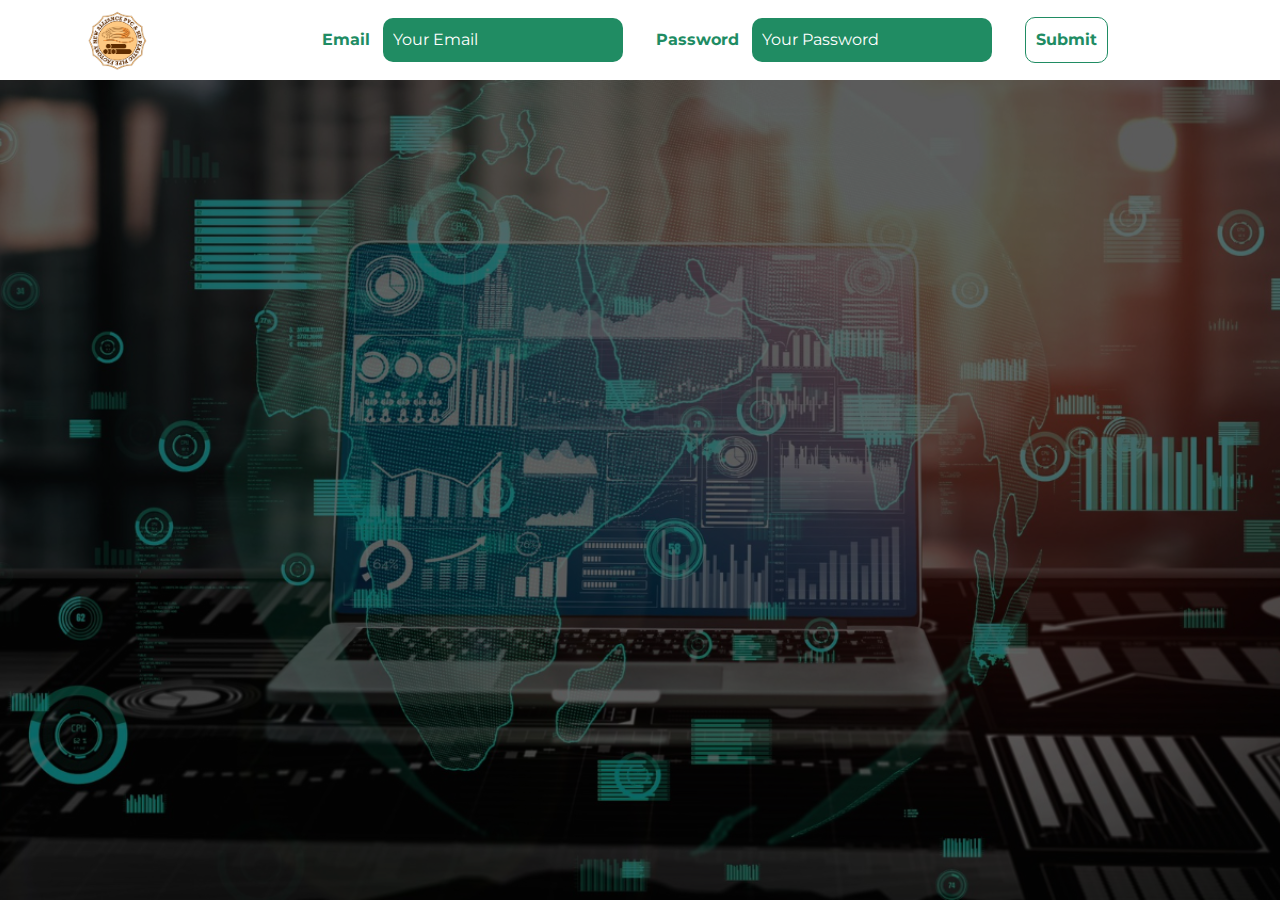
==== index.html @ f6b8921c "I printed all the forms according to every button through JavaScript." ====
<!DOCTYPE html>
<html lang="en">
  <head>
    <meta charset="UTF-8" />
    <meta name="viewport" content="width=device-width, initial-scale=1.0" />

    <link rel="stylesheet" href="style.css" />

    <link
      href="https://cdn.jsdelivr.net/npm/bootstrap@5.3.3/dist/css/bootstrap.min.css"
      rel="stylesheet"
      integrity="sha384-QWTKZyjpPEjISv5WaRU9OFeRpok6YctnYmDr5pNlyT2bRjXh0JMhjY6hW+ALEwIH"
      crossorigin="anonymous"
    />

    <script
      src="https://cdn.jsdelivr.net/npm/bootstrap@5.3.3/dist/js/bootstrap.bundle.min.js"
      integrity="sha384-YvpcrYf0tY3lHB60NNkmXc5s9fDVZLESaAA55NDzOxhy9GkcIdslK1eN7N6jIeHz"
      crossorigin="anonymous"
    ></script>

    <link rel="preconnect" href="https://fonts.googleapis.com" />
    <link rel="preconnect" href="https://fonts.gstatic.com" crossorigin />
    <link
      href="https://fonts.googleapis.com/css2?family=Montserrat:ital,wght@0,100..900;1,100..900&display=swap"
      rel="stylesheet"
    />

    <link
      rel="stylesheet"
      href="https://cdnjs.cloudflare.com/ajax/libs/font-awesome/6.6.0/css/all.min.css"
      integrity="sha512-Kc323vGBEqzTmouAECnVceyQqyqdsSiqLQISBL29aUW4U/M7pSPA/gEUZQqv1cwx4OnYxTxve5UMg5GT6L4JJg=="
      crossorigin="anonymous"
      referrerpolicy="no-referrer"
    />

    <title>Pipe Portal</title>
  </head>
  <body class="h-body">

<!-- home page or login page -->

    <div class="container-fluid topbar">
      <div class="container">
        <div class="row">
          <div class="col-xxl-1 col-xl-1 col-lg-2 col-md-2 col-sm-2 logo">
            <img src="img/final logo pvc pipe factory.png" class="w-100" alt="brand logo">
          </div>

          <div class="col-xxl-11 col-xl-10 col-lg-10 col-md-10 col-sm-10 tb-form">
            <form class="home-f">
              <label class="inp-lbl">Email</label>
              <input type="email" class="login-inps" placeholder="your email" id="email-inp">

              <label class="inp-lbl">Password</label>
              <input type="password" class="login-inps" placeholder="your password" id="pswd-inp">

              <button class="sub-btn" id="submit-btn">Submit</button>
            </form>
          </div>
        </div>
      </div>
    </div>

    

    <script type="module" src="app.js"></script>
  </body>
</html>
---- style.css ----
/* variables for whole web */
:root {
  --my-font: "Montserrat", sans-serif;
  --web-color-l-gray: #efefef;
  --web-color-green: #208c63;
  --web-color--dark-green: #1a6549;
  --web-color-white: #ffffff;

  --web-fS-lg: 4rem;
  --web-fS-md: 1.6rem;
}




.h-body {
  background-image: url(img/23887.jpg);
  background-position: center;
  background-repeat: no-repeat;
  background-size: cover;
  background-color: rgba(0, 0, 0, 0.59);
  background-blend-mode: overlay;
  height: 100vh;
}








/* whole body's font family */
* {
  font-family: var(--my-font);
}

*::selection {
  background-color: var(--web-color-green);
  color: white;
}

input,
textarea {
  outline: none;
}






/* font size responsiveness for all devices */
html {
  font-size: 62.5%;
}

@media (min-width: 1200px) {
  html {
    font-size: 62.5%;
  }
}

@media (max-width: 1199px) {
  html {
    font-size: 62.5%;
  }
}

@media (max-width: 992px) {
  html {
    font-size: 56.25%;
  }

  .login-inps{
    margin-right: 1rem !important;
    width: 29%;
  }

  .d-data-ctnr{
    margin-top: 1.5rem;
  }

  /* .graph-ctnr-2 div{
    height: 35rem;
  } */
}

@media (max-width: 768px) {
  html {
    font-size: 50%;
  }

  .login-inps{
    margin-right: .5rem !important;
    width: 34%;
  }

  .sub-btn{
    margin-top: 1rem;
    width: 20%;
    transform: translateX(200%);
  }
}

@media (max-width: 576px) {
  html {
    font-size: 43.75%;
  }

  .tb-form{
    position: relative;
    display: flex;
    justify-content: center !important;
    align-items: center;
  }
}

@media (max-width: 400px) {
  .login-inps{
    width: 30%;
  }

  .d-data-ctnr-prnt{
    width: 100% !important;
  }
}


/* font size responsiveness for all devices end*/

/* topbar */
.logo h1 {
  color: var(--web-color-green);
  font-weight: bold;
}

.topbar {
  /* box-shadow: 0.2rem 0.4rem 1rem rgb(194, 194, 194); */
  position: fixed;
  top: 0;
  z-index: 999;
  background-color: white;
}

.inp-lbl {
  color: var(--web-color-green);
  font-size: var(--web-fS-md);
  font-weight: bold;
  margin-right: 1rem;
}

.login-inps {
  background-color: var(--web-color-green);
  border-radius: 1rem;
  padding: 1rem;
  border: none;
  font-size: var(--web-fS-md);
  color: rgb(255, 255, 255);
  margin-right: 3rem;
}

.login-inps::placeholder {
  color: white;
  text-transform: capitalize;
}

.sub-btn {
  background-color: transparent;
  color: var(--web-color-green);
  font-size: var(--web-fS-md);
  font-weight: bold;
  border: 0.1rem solid var(--web-color-green);
  border-radius: 1rem;
  padding: 1rem;
  transition: 0.5s;
}

.tb-form{
  position: relative;
  display: flex;
  justify-content: end;
  align-items: center;
}

.sub-btn:hover {
  background-color: var(--web-color-green);
  color: white;
  border: 0.1rem solid transparent;
}

/* topbar end */

/* dashbord */
.d-body {
  background-color: var(--web-color-l-gray);
}

.dash-col {
  height: 17rem;
  display: flex;
  justify-content: center;
  align-items: center;
  color: white;
  text-transform: capitalize;
  border-radius: 100%;
  background-color: var(--web-color-green);
}

.dshbd-icon {
  margin-right: 1rem;
  font-size: 2.5rem;
}

.opts,
.sub-opts {
  background-color: transparent;
  font-size: var(--web-fS-md);
  padding: 1.5rem;
  text-align: left;
  border: none;
  color: white;
  text-transform: capitalize;
  font-weight: bold;
  transition: 0.5s;
  position: relative;
}

.opts:hover,
.sub-opts:hover {
  background-color: white;
  color: var(--web-color-green);
}

.opt-ctnr {
  background-color: var(--web-color-green);
  padding: 2rem;
}

.sub-opt-ctnr {
  display: flex;
  justify-content: start;
  align-items: start;
  flex-direction: column;
  padding: 0;
  height: 0rem;
  opacity: 0;
  transition: all .5s ease;
}

.form-inps {
  background-color: var(--web-color-green);
  border-radius: 1rem;
  padding: 1rem;
  border: none;
  font-size: var(--web-fS-md);
  color: var(--web-color-white);
  font-weight: 500;
}

.form-inps:focus {
  background-color: var(--web-color--dark-green);
  box-shadow: 2px 0 10px var(--web-color-green);
}

.form-inps::placeholder {
  color: var(--web-color-white);
  font-weight: 500;
  text-transform: capitalize;
}

.head-ctnr {
  height: 100vh;
}

.graph-ctnr-2 div , .graph-ctnr div {
  background-color: white;
  border-radius: 1rem;
  padding: 3rem;
  min-height: 40vh;
  display: flex;
  justify-content: center;
  align-items: center;
}

#barchart , #doughnut{
  height: 40vh !important;
}

.d-data-ctnr {
  background-color: white;
  border-radius: 1rem;
  padding: 2rem;
  transition: 0.5s;
}

.d-num-data :nth-child(1) {
  color: var(--web-color-green);
  font-size: var(--web-fS-lg);
  font-weight: 500;
  transition: 0.5s;
}

.d-num-data :nth-child(2) {
  color: black;
  font-size: var(--web-fS-md);
  text-transform: capitalize;
  font-weight: 500;
  transition: 0.5s;
}

.d-data-icon i {
  color: var(--web-color-green);
  font-size: var(--web-fS-lg);
  text-align: right;
  transition: 0.5s;
}

.d-data-ctnr:hover {
  background-color: var(--web-color-green);
}

.d-data-ctnr:hover .d-num-data :nth-child(1),
.d-data-ctnr:hover .d-num-data :nth-child(2),
.d-data-ctnr:hover i {
  color: white;
}

.d-form{
  display: grid;
  grid-template-columns: repeat(3 , 1fr);
  column-gap: 1.5rem;
  row-gap: 1.5rem;
}

.d-form-head{
  text-transform: capitalize;
  color: var(--web-color-green);
  font-weight: bold;
}
/* dashbord end */









.rough {
  border: 0.1rem solid rgb(0, 0, 0);
}

.ctnr-pad {
  padding: 7rem 0;
}

.hide {
  display: none;
}
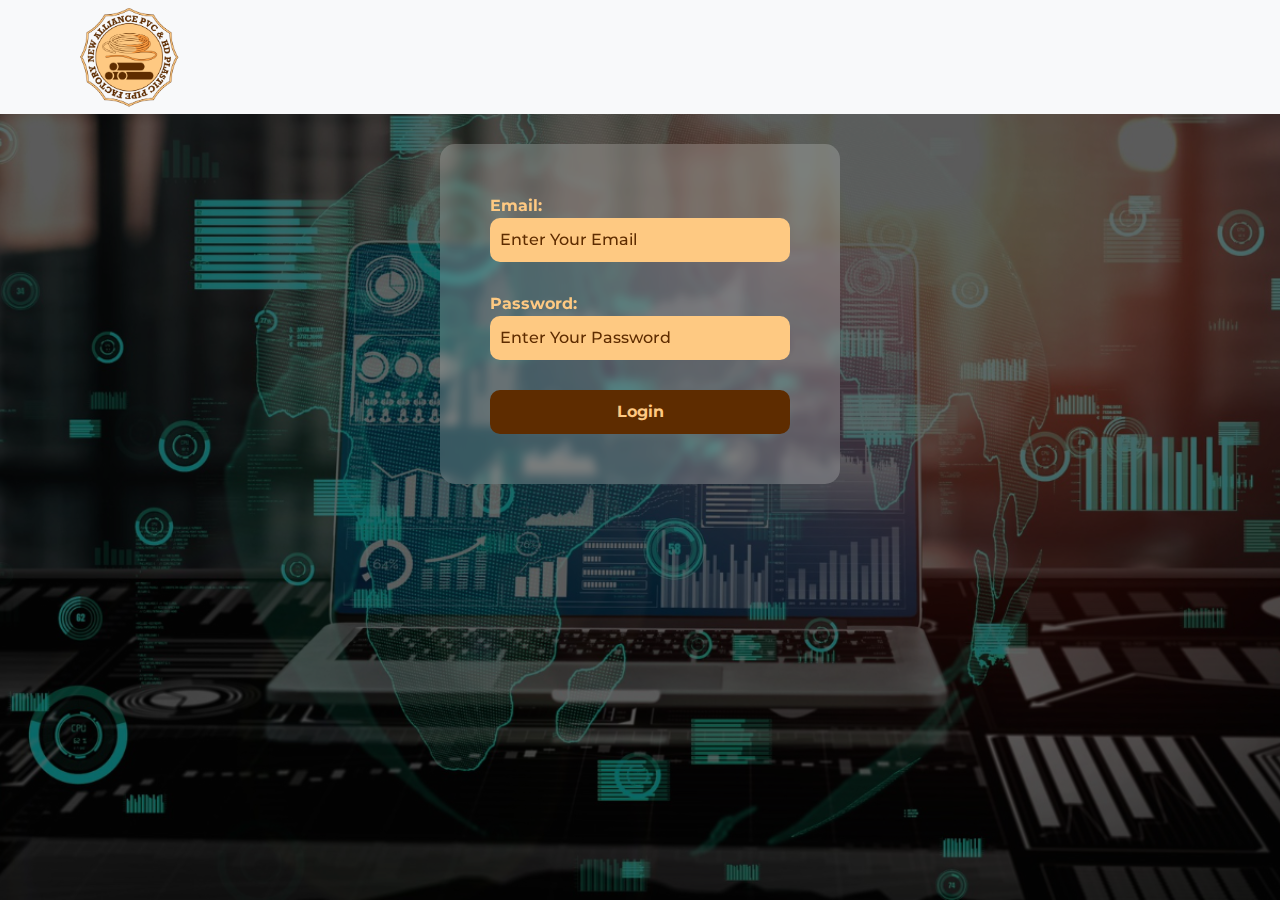
==== commit d04e7340: "I implemented some code." ====
--- a/index.html
+++ b/index.html
@@ -37,32 +37,43 @@
     <title>Pipe Portal</title>
   </head>
   <body class="h-body">
+    <!-- home page or login page -->
 
-<!-- home page or login page -->
-
-    <div class="container-fluid topbar">
+    <div class="container-fluid topbar bg-light">
       <div class="container">
         <div class="row">
-          <div class="col-xxl-1 col-xl-1 col-lg-2 col-md-2 col-sm-2 logo">
-            <img src="img/final logo pvc pipe factory.png" class="w-100" alt="brand logo">
-          </div>
-
-          <div class="col-xxl-11 col-xl-10 col-lg-10 col-md-10 col-sm-10 tb-form">
-            <form class="home-f">
-              <label class="inp-lbl">Email</label>
-              <input type="email" class="login-inps" placeholder="your email" id="email-inp">
-
-              <label class="inp-lbl">Password</label>
-              <input type="password" class="login-inps" placeholder="your password" id="pswd-inp">
-
-              <button class="sub-btn" id="submit-btn">Submit</button>
-            </form>
+          <div
+            class="col-xxl-2 col-xl-1 col-lg-2 col-md-2 col-sm-2 col-2 logo py-2"
+          >
+            <img src="img/logo 2.png" class="w-100" alt="brand logo" />
           </div>
         </div>
       </div>
     </div>
 
-    
+    <div class="form-container mx-auto my-5">
+      <form id="loginForm" class="d-flex justify-content-center align-items-center flex-column">
+        <div class="form-group mb-5">
+          <label class="inp-lbl" for="email">Email:</label>
+          <input
+            type="email"
+            id="email-inp"
+            class="login-inps w-100"
+            placeholder="Enter your email"
+          />
+        </div>
+        <div class="form-group mb-5">
+          <label class="inp-lbl" for="password">Password:</label>
+          <input
+            type="password"
+            id="pswd-inp"
+            class="login-inps w-100"
+            placeholder="Enter your password"
+          />
+        </div>
+        <button class="sub-btn w-100" id="submit-btn">Login</button>
+      </form>
+    </div>
 
     <script type="module" src="app.js"></script>
   </body>
--- a/style.css
+++ b/style.css
@@ -2,16 +2,32 @@
 :root {
   --my-font: "Montserrat", sans-serif;
   --web-color-l-gray: #efefef;
-  --web-color-green: #208c63;
-  --web-color--dark-green: #1a6549;
-  --web-color-white: #ffffff;
+  --web-main-color-light: #fec982;
+  --web-main-color-dark: #5E2C00;
 
   --web-fS-lg: 4rem;
   --web-fS-md: 1.6rem;
 }
 
-
-
+/* login page's form's div's animation */
+@keyframes shadowAnimation {
+  0% {
+    box-shadow: inset -0.5rem 0 1.5rem rgba(255, 255, 255, 0.5);
+  }
+
+  25% {
+    box-shadow: inset 0 -0.5rem 1.5rem rgba(255, 255, 255, 0.5);
+  }
+  50% {
+    box-shadow: inset 0.5rem 0 1.5rem rgba(255, 255, 255, 0.5);
+  }
+  75% {
+    box-shadow: inset 0 0.5rem 1.5rem rgba(255, 255, 255, 0.5);
+  }
+  100% {
+    box-shadow: inset -0.5rem 0 1.5rem rgba(255, 255, 255, 0.5);
+  }
+}
 
 .h-body {
   background-image: url(img/23887.jpg);
@@ -23,21 +39,14 @@
   height: 100vh;
 }
 
-
-
-
-
-
-
-
 /* whole body's font family */
 * {
   font-family: var(--my-font);
 }
 
 *::selection {
-  background-color: var(--web-color-green);
-  color: white;
+  background-color: var(--web-main-color-light);
+  color: var(--web-main-color-dark);
 }
 
 input,
@@ -45,10 +54,9 @@
   outline: none;
 }
 
-
-
-
-
+html button{
+  text-transform: capitalize;
+}
 
 /* font size responsiveness for all devices */
 html {
@@ -72,18 +80,14 @@
     font-size: 56.25%;
   }
 
-  .login-inps{
+  .login-inps {
     margin-right: 1rem !important;
     width: 29%;
   }
 
-  .d-data-ctnr{
+  .d-data-ctnr {
     margin-top: 1.5rem;
   }
-
-  /* .graph-ctnr-2 div{
-    height: 35rem;
-  } */
 }
 
 @media (max-width: 768px) {
@@ -91,12 +95,12 @@
     font-size: 50%;
   }
 
-  .login-inps{
-    margin-right: .5rem !important;
+  .login-inps {
+    margin-right: 0.5rem !important;
     width: 34%;
   }
 
-  .sub-btn{
+  .sub-btn {
     margin-top: 1rem;
     width: 20%;
     transform: translateX(200%);
@@ -108,7 +112,7 @@
     font-size: 43.75%;
   }
 
-  .tb-form{
+  .tb-form {
     position: relative;
     display: flex;
     justify-content: center !important;
@@ -117,76 +121,75 @@
 }
 
 @media (max-width: 400px) {
-  .login-inps{
+  .login-inps {
     width: 30%;
   }
 
-  .d-data-ctnr-prnt{
+  .d-data-ctnr-prnt {
     width: 100% !important;
   }
 }
 
-
 /* font size responsiveness for all devices end*/
 
 /* topbar */
-.logo h1 {
-  color: var(--web-color-green);
+.form-container {
+  background: rgba(255, 255, 255, 0.2);
+  backdrop-filter: blur(.5rem);
+  border-radius: 1.5rem;
+  padding: 5rem;
+  max-width: 40rem;
+  width: 100%;
+  animation: shadowAnimation 1.5s infinite linear;
+}
+
+.logo {
+  width: 10.5% !important;
+}
+
+.inp-lbl {
+  color: var(--web-main-color-light);
+  font-size: var(--web-fS-md);
   font-weight: bold;
 }
 
-.topbar {
-  /* box-shadow: 0.2rem 0.4rem 1rem rgb(194, 194, 194); */
-  position: fixed;
-  top: 0;
-  z-index: 999;
-  background-color: white;
-}
-
-.inp-lbl {
-  color: var(--web-color-green);
-  font-size: var(--web-fS-md);
-  font-weight: bold;
-  margin-right: 1rem;
-}
-
 .login-inps {
-  background-color: var(--web-color-green);
+  background-color: var(--web-main-color-light);
   border-radius: 1rem;
   padding: 1rem;
   border: none;
   font-size: var(--web-fS-md);
-  color: rgb(255, 255, 255);
+  color: var(--web-main-color-dark);
   margin-right: 3rem;
+  font-weight: 500;
+}
+
+.login-inps:focus {
+  background-color: var(--web-main-color-dark);
+  color: var(--web-main-color-light);
+  font-weight: 500;
 }
 
 .login-inps::placeholder {
-  color: white;
-  text-transform: capitalize;
+  color: var(--web-main-color-dark);
+  text-transform: capitalize;
+  font-weight: 500;
 }
 
 .sub-btn {
-  background-color: transparent;
-  color: var(--web-color-green);
+  background-color: var(--web-main-color-dark);
+  color: var(--web-main-color-light);
   font-size: var(--web-fS-md);
   font-weight: bold;
-  border: 0.1rem solid var(--web-color-green);
   border-radius: 1rem;
   padding: 1rem;
-  transition: 0.5s;
-}
-
-.tb-form{
-  position: relative;
-  display: flex;
-  justify-content: end;
-  align-items: center;
+  border: none;
+  transition: 0.5s;
 }
 
 .sub-btn:hover {
-  background-color: var(--web-color-green);
-  color: white;
-  border: 0.1rem solid transparent;
+  background-color: var(--web-main-color-light);
+  color: var(--web-main-color-dark);
 }
 
 /* topbar end */
@@ -204,7 +207,7 @@
   color: white;
   text-transform: capitalize;
   border-radius: 100%;
-  background-color: var(--web-color-green);
+  background-color: var(--web-main-color-light);
 }
 
 .dshbd-icon {
@@ -219,7 +222,7 @@
   padding: 1.5rem;
   text-align: left;
   border: none;
-  color: white;
+  color: var(--web-main-color-dark);
   text-transform: capitalize;
   font-weight: bold;
   transition: 0.5s;
@@ -229,11 +232,10 @@
 .opts:hover,
 .sub-opts:hover {
   background-color: white;
-  color: var(--web-color-green);
 }
 
 .opt-ctnr {
-  background-color: var(--web-color-green);
+  background-color: var(--web-main-color-light);
   padding: 2rem;
 }
 
@@ -245,26 +247,26 @@
   padding: 0;
   height: 0rem;
   opacity: 0;
-  transition: all .5s ease;
+  transition: all 0.5s ease;
 }
 
 .form-inps {
-  background-color: var(--web-color-green);
-  border-radius: 1rem;
+  background-color: var(--web-main-color-light);
   padding: 1rem;
   border: none;
   font-size: var(--web-fS-md);
-  color: var(--web-color-white);
-  font-weight: 500;
+  color: var(--web-main-color-dark);
+  font-weight: 500;
+  width: 100%;
 }
 
 .form-inps:focus {
-  background-color: var(--web-color--dark-green);
-  box-shadow: 2px 0 10px var(--web-color-green);
+  background-color: var(--web-main-color-dark);
+  color: var(--web-main-color-light);
 }
 
 .form-inps::placeholder {
-  color: var(--web-color-white);
+  color: var(--web-main-color-dark);
   font-weight: 500;
   text-transform: capitalize;
 }
@@ -273,7 +275,8 @@
   height: 100vh;
 }
 
-.graph-ctnr-2 div , .graph-ctnr div {
+.graph-ctnr-2 div,
+.graph-ctnr div {
   background-color: white;
   border-radius: 1rem;
   padding: 3rem;
@@ -283,26 +286,27 @@
   align-items: center;
 }
 
-#barchart , #doughnut{
+#barchart,
+#doughnut {
   height: 40vh !important;
 }
 
 .d-data-ctnr {
-  background-color: white;
+  background-color: var(--web-main-color-light);
   border-radius: 1rem;
   padding: 2rem;
   transition: 0.5s;
 }
 
 .d-num-data :nth-child(1) {
-  color: var(--web-color-green);
+  color: var(--web-main-color-dark);
   font-size: var(--web-fS-lg);
   font-weight: 500;
   transition: 0.5s;
 }
 
 .d-num-data :nth-child(2) {
-  color: black;
+  color: var(--web-main-color-dark);
   font-size: var(--web-fS-md);
   text-transform: capitalize;
   font-weight: 500;
@@ -310,43 +314,35 @@
 }
 
 .d-data-icon i {
-  color: var(--web-color-green);
+  color: var(--web-main-color-dark);
   font-size: var(--web-fS-lg);
   text-align: right;
   transition: 0.5s;
 }
 
 .d-data-ctnr:hover {
-  background-color: var(--web-color-green);
+  background-color: var(--web-main-color-dark);
 }
 
 .d-data-ctnr:hover .d-num-data :nth-child(1),
 .d-data-ctnr:hover .d-num-data :nth-child(2),
 .d-data-ctnr:hover i {
-  color: white;
-}
-
-.d-form{
+  color: var(--web-main-color-light);
+}
+
+/* .d-form {
   display: grid;
-  grid-template-columns: repeat(3 , 1fr);
+  grid-template-columns: repeat(3, 1fr);
   column-gap: 1.5rem;
   row-gap: 1.5rem;
-}
-
-.d-form-head{
-  text-transform: capitalize;
-  color: var(--web-color-green);
+} */
+
+.d-form-head {
+  text-transform: capitalize;
+  color: var(--web-main-color-dark);
   font-weight: bold;
 }
 /* dashbord end */
-
-
-
-
-
-
-
-
 
 .rough {
   border: 0.1rem solid rgb(0, 0, 0);
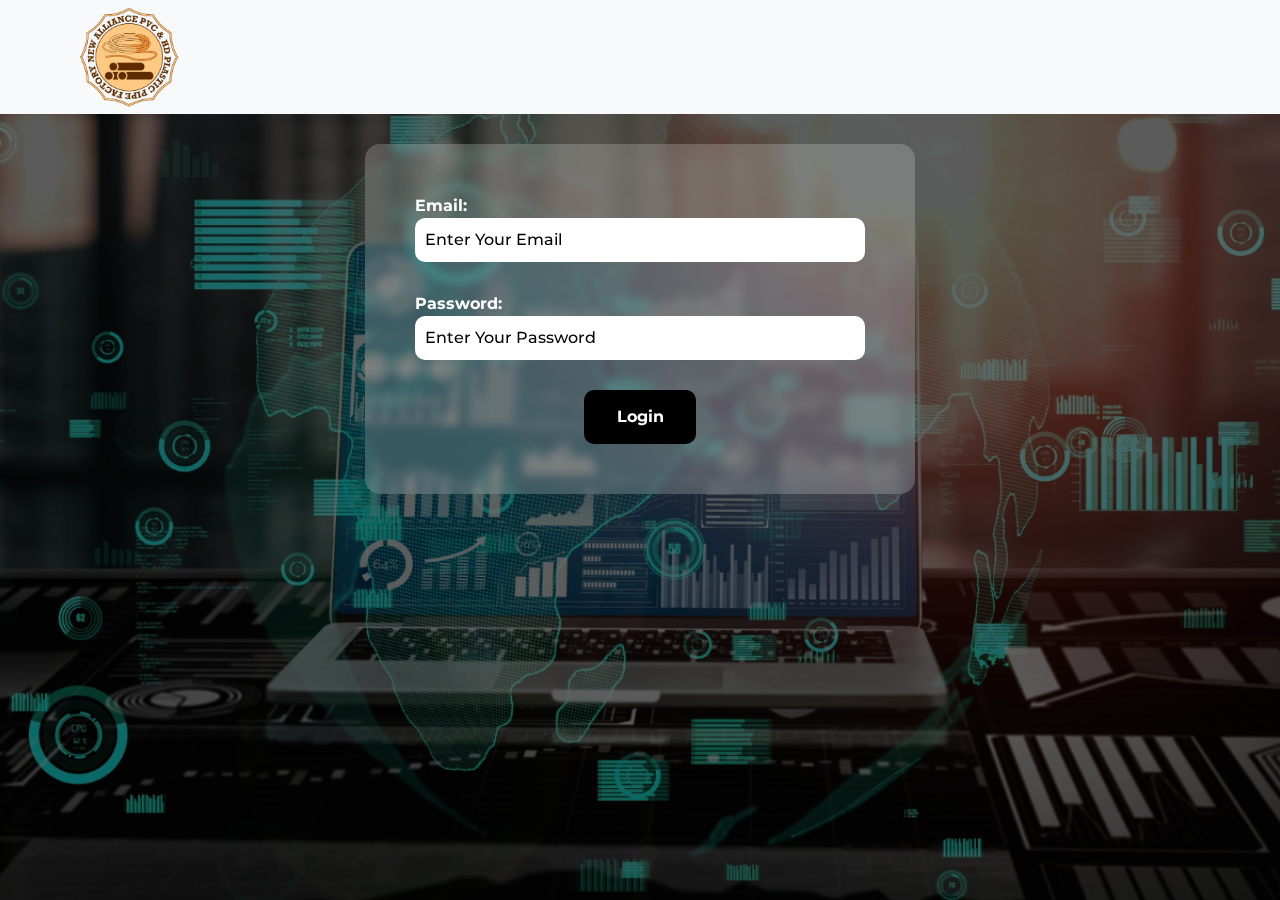
==== commit e88b56ba: "I chnged the ui." ====
--- a/index.html
+++ b/index.html
@@ -52,8 +52,11 @@
     </div>
 
     <div class="form-container mx-auto my-5">
-      <form id="loginForm" class="d-flex justify-content-center align-items-center flex-column">
-        <div class="form-group mb-5">
+      <form
+        id="loginForm"
+        class="d-flex justify-content-center align-items-center flex-column"
+      >
+        <div class="col-12 form-group mb-5">
           <label class="inp-lbl" for="email">Email:</label>
           <input
             type="email"
@@ -62,7 +65,7 @@
             placeholder="Enter your email"
           />
         </div>
-        <div class="form-group mb-5">
+        <div class="col-12 form-group mb-5">
           <label class="inp-lbl" for="password">Password:</label>
           <input
             type="password"
@@ -71,7 +74,7 @@
             placeholder="Enter your password"
           />
         </div>
-        <button class="sub-btn w-100" id="submit-btn">Login</button>
+        <button class="sub-btn w-25" id="submit-btn">Login</button>
       </form>
     </div>
 
--- a/style.css
+++ b/style.css
@@ -3,10 +3,11 @@
   --my-font: "Montserrat", sans-serif;
   --web-color-l-gray: #efefef;
   --web-main-color-light: #fec982;
-  --web-main-color-dark: #5E2C00;
+  --web-main-color-dark: #5e2c00;
 
   --web-fS-lg: 4rem;
   --web-fS-md: 1.6rem;
+  --web-fS-sm: 1.2rem;
 }
 
 /* login page's form's div's animation */
@@ -44,17 +45,13 @@
   font-family: var(--my-font);
 }
 
-*::selection {
-  background-color: var(--web-main-color-light);
-  color: var(--web-main-color-dark);
-}
-
 input,
-textarea {
+textarea,
+select {
   outline: none;
 }
 
-html button{
+html button {
   text-transform: capitalize;
 }
 
@@ -80,11 +77,6 @@
     font-size: 56.25%;
   }
 
-  .login-inps {
-    margin-right: 1rem !important;
-    width: 29%;
-  }
-
   .d-data-ctnr {
     margin-top: 1.5rem;
   }
@@ -94,37 +86,15 @@
   html {
     font-size: 50%;
   }
-
-  .login-inps {
-    margin-right: 0.5rem !important;
-    width: 34%;
-  }
-
-  .sub-btn {
-    margin-top: 1rem;
-    width: 20%;
-    transform: translateX(200%);
-  }
 }
 
 @media (max-width: 576px) {
   html {
     font-size: 43.75%;
   }
-
-  .tb-form {
-    position: relative;
-    display: flex;
-    justify-content: center !important;
-    align-items: center;
-  }
 }
 
 @media (max-width: 400px) {
-  .login-inps {
-    width: 30%;
-  }
-
   .d-data-ctnr-prnt {
     width: 100% !important;
   }
@@ -135,10 +105,10 @@
 /* topbar */
 .form-container {
   background: rgba(255, 255, 255, 0.2);
-  backdrop-filter: blur(.5rem);
+  backdrop-filter: blur(0.5rem);
   border-radius: 1.5rem;
   padding: 5rem;
-  max-width: 40rem;
+  max-width: 55rem;
   width: 100%;
   animation: shadowAnimation 1.5s infinite linear;
 }
@@ -148,37 +118,31 @@
 }
 
 .inp-lbl {
-  color: var(--web-main-color-light);
+  color: white;
   font-size: var(--web-fS-md);
   font-weight: bold;
 }
 
 .login-inps {
-  background-color: var(--web-main-color-light);
+  background-color: white;
   border-radius: 1rem;
   padding: 1rem;
   border: none;
   font-size: var(--web-fS-md);
-  color: var(--web-main-color-dark);
+  color: black;
   margin-right: 3rem;
   font-weight: 500;
 }
 
-.login-inps:focus {
-  background-color: var(--web-main-color-dark);
-  color: var(--web-main-color-light);
+.login-inps::placeholder {
+  color: black;
+  text-transform: capitalize;
   font-weight: 500;
 }
 
-.login-inps::placeholder {
-  color: var(--web-main-color-dark);
-  text-transform: capitalize;
-  font-weight: 500;
-}
-
 .sub-btn {
-  background-color: var(--web-main-color-dark);
-  color: var(--web-main-color-light);
+  background-color: black;
+  color: white;
   font-size: var(--web-fS-md);
   font-weight: bold;
   border-radius: 1rem;
@@ -187,9 +151,63 @@
   transition: 0.5s;
 }
 
+.sub-btn {
+  position: relative;
+  padding: 1.5rem 3rem;
+  font-size: var(--web-fS-md);
+  border: none;
+  border-radius: 1rem;
+  background: #000000;
+  color: white;
+  cursor: pointer;
+  overflow: hidden;
+  transition: color 0.4s;
+  background: black;
+  color: white;
+  z-index: 1;
+}
+
+.sub-btn::before {
+  content: "";
+  position: absolute;
+  top: -100%;
+  left: 0;
+  width: 100%;
+  height: 100%;
+  background: white;
+  z-index: -1;
+  transition: top 0.4s ease;
+}
+
 .sub-btn:hover {
-  background-color: var(--web-main-color-light);
-  color: var(--web-main-color-dark);
+  color: black;
+}
+
+.sub-btn:hover::before {
+  top: 0;
+}
+
+.sub-btn span {
+  position: absolute;
+  z-index: 0;
+}
+
+.sub-btn .ripple {
+  position: absolute;
+  border-radius: 50%;
+  background: rgb(255, 255, 255);
+  width: 1rem;
+  height: 1rem;
+  pointer-events: none;
+  transform: scale(0);
+  animation: ripple-animation 0.5s ease-in-out;
+}
+
+@keyframes ripple-animation {
+  to {
+    transform: scale(4);
+    opacity: 0.3;
+  }
 }
 
 /* topbar end */
@@ -212,31 +230,45 @@
 
 .dshbd-icon {
   margin-right: 1rem;
-  font-size: 2.5rem;
+  font-size: var(--web-fS-md);
 }
 
 .opts,
 .sub-opts {
   background-color: transparent;
   font-size: var(--web-fS-md);
-  padding: 1.5rem;
+  padding: 1rem;
   text-align: left;
   border: none;
-  color: var(--web-main-color-dark);
-  text-transform: capitalize;
-  font-weight: bold;
-  transition: 0.5s;
-  position: relative;
+  color: white;
+  text-transform: capitalize;
+  transition: 0.5s;
+  border-left: 0.5rem solid transparent;
+  padding: 1.2rem;
 }
 
 .opts:hover,
 .sub-opts:hover {
-  background-color: white;
+  background-color: black;
+  border-left: 0.5rem solid white;
+}
+
+.opts:focus,
+.sub-opts:focus {
+  border-left: 0.5rem solid white;
+  background-color: black;
 }
 
 .opt-ctnr {
   background-color: var(--web-main-color-light);
   padding: 2rem;
+}
+
+.logo-ctnr {
+  border-radius: 1rem;
+}
+.logo-ctnr-2 {
+  background-color: #0259db;
 }
 
 .sub-opt-ctnr {
@@ -251,24 +283,12 @@
 }
 
 .form-inps {
-  background-color: var(--web-main-color-light);
+  background-color: transparent;
+  border: 0.2rem solid #dcdcdc;
+  font-size: var(--web-fS-md);
+  color: black;
+  font-weight: 500;
   padding: 1rem;
-  border: none;
-  font-size: var(--web-fS-md);
-  color: var(--web-main-color-dark);
-  font-weight: 500;
-  width: 100%;
-}
-
-.form-inps:focus {
-  background-color: var(--web-main-color-dark);
-  color: var(--web-main-color-light);
-}
-
-.form-inps::placeholder {
-  color: var(--web-main-color-dark);
-  font-weight: 500;
-  text-transform: capitalize;
 }
 
 .head-ctnr {
@@ -292,21 +312,20 @@
 }
 
 .d-data-ctnr {
-  background-color: var(--web-main-color-light);
   border-radius: 1rem;
   padding: 2rem;
   transition: 0.5s;
 }
 
 .d-num-data :nth-child(1) {
-  color: var(--web-main-color-dark);
+  color: white;
   font-size: var(--web-fS-lg);
   font-weight: 500;
   transition: 0.5s;
 }
 
 .d-num-data :nth-child(2) {
-  color: var(--web-main-color-dark);
+  color: white;
   font-size: var(--web-fS-md);
   text-transform: capitalize;
   font-weight: 500;
@@ -314,32 +333,19 @@
 }
 
 .d-data-icon i {
-  color: var(--web-main-color-dark);
+  color: white;
   font-size: var(--web-fS-lg);
   text-align: right;
   transition: 0.5s;
 }
 
-.d-data-ctnr:hover {
-  background-color: var(--web-main-color-dark);
-}
-
-.d-data-ctnr:hover .d-num-data :nth-child(1),
-.d-data-ctnr:hover .d-num-data :nth-child(2),
-.d-data-ctnr:hover i {
-  color: var(--web-main-color-light);
-}
-
-/* .d-form {
-  display: grid;
-  grid-template-columns: repeat(3, 1fr);
-  column-gap: 1.5rem;
-  row-gap: 1.5rem;
-} */
+.d-data-ctnr:hover .d-data-icon i {
+  transform: translateY(1rem) scale(1.1) rotate(10deg);
+}
 
 .d-form-head {
   text-transform: capitalize;
-  color: var(--web-main-color-dark);
+  color: black;
   font-weight: bold;
 }
 /* dashbord end */
@@ -348,8 +354,67 @@
   border: 0.1rem solid rgb(0, 0, 0);
 }
 
-.ctnr-pad {
-  padding: 7rem 0;
+th {
+  text-transform: capitalize;
+  font-size: var(--web-fS-md);
+  color: var(--web-main-color-dark) !important;
+}
+
+.added-data {
+  color: black !important;
+  font-size: var(--web-fS-md);
+  font-weight: 600;
+  text-transform: capitalize;
+}
+
+.form-h-row {
+  border: 0.1rem solid white !important;
+  background-color: black !important;
+  color: white !important;
+}
+
+.ed-dl-btn-ctnr button {
+  border: none;
+  background-color: black;
+  color: white;
+  font-size: var(--web-fS-sm);
+  font-weight: 600;
+  border-radius: 1rem;
+  padding: 0.5rem;
+  width: 48%;
+  margin: 0.5rem 0 0.5rem 0;
+}
+.s-no {
+  margin: 0.5rem;
+}
+
+.form-ctnr {
+  overflow: hidden;
+  position: relative;
+  height: 100vh;
+}
+
+.slide-ctnr {
+  position: absolute;
+  top: 0;
+  transform: translateX(100%);
+  opacity: 0;
+}
+
+.form-label {
+  color: black;
+  font-size: var(--web-fS-md);
+  font-weight: bold;
+}
+
+.add-data-btn {
+  color: white;
+  background-color: black;
+  border-radius: 1rem;
+  font-size: 1.5rem;
+  border: none;
+  padding: 1rem;
+  font-weight: bold;
 }
 
 .hide {
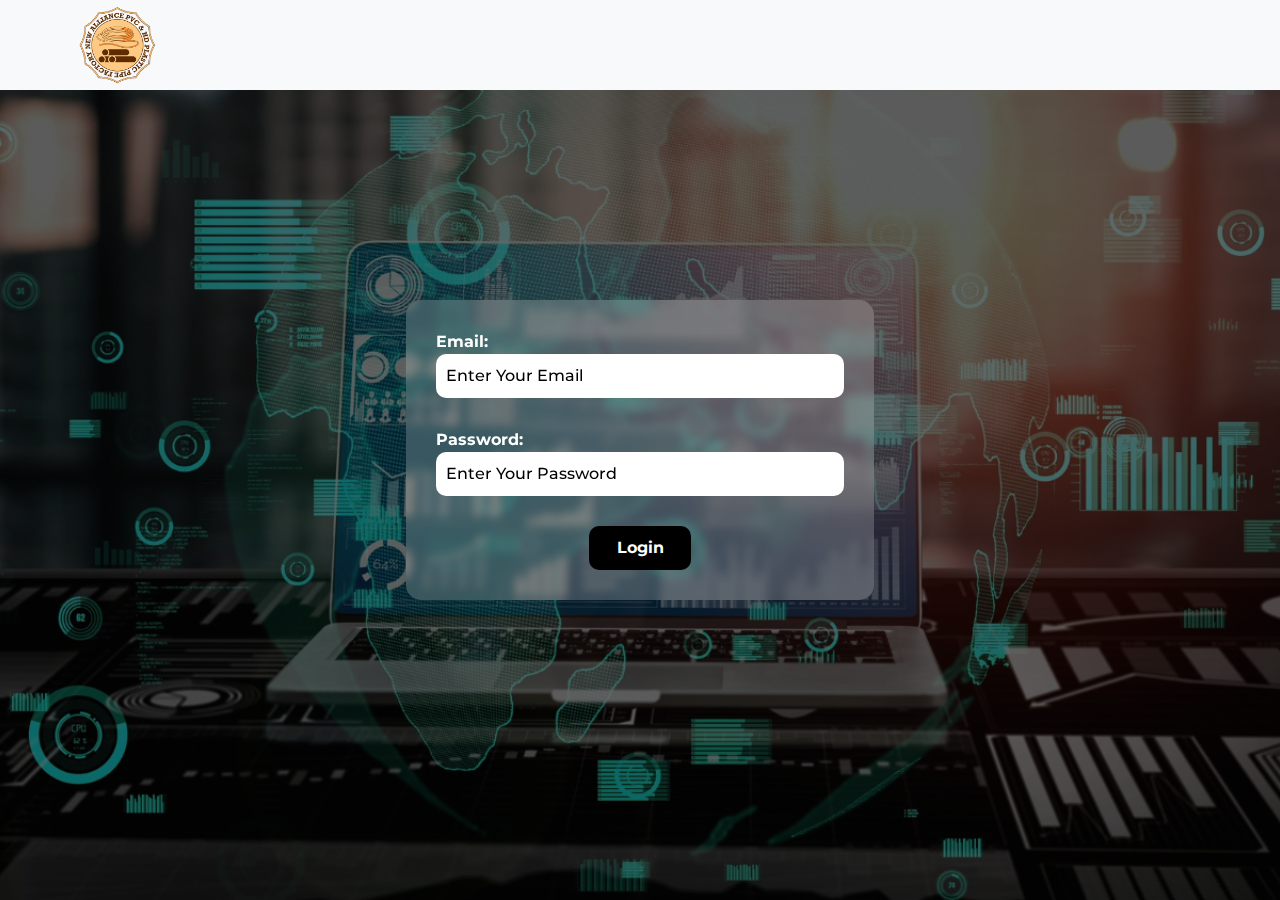
==== commit f71672f6: "I fixed the bug which was in edit data functionality." ====
--- a/index.html
+++ b/index.html
@@ -6,6 +6,7 @@
 
     <link rel="stylesheet" href="style.css" />
 
+    <link href="https://unpkg.com/aos@2.3.1/dist/aos.css" rel="stylesheet" />
     <link
       href="https://cdn.jsdelivr.net/npm/bootstrap@5.3.3/dist/css/bootstrap.min.css"
       rel="stylesheet"
@@ -33,6 +34,7 @@
       crossorigin="anonymous"
       referrerpolicy="no-referrer"
     />
+    <script src="https://unpkg.com/aos@2.3.1/dist/aos.js"></script>
 
     <title>Pipe Portal</title>
   </head>
@@ -42,42 +44,50 @@
     <div class="container-fluid topbar bg-light">
       <div class="container">
         <div class="row">
-          <div
-            class="col-xxl-2 col-xl-1 col-lg-2 col-md-2 col-sm-2 col-2 logo py-2"
-          >
+          <div class="col-xxl-1 col-xl-1 col-lg-1 col-md-2 col-sm-3 col-3 py-2">
             <img src="img/logo 2.png" class="w-100" alt="brand logo" />
           </div>
         </div>
       </div>
     </div>
 
-    <div class="form-container mx-auto my-5">
-      <form
-        id="loginForm"
-        class="d-flex justify-content-center align-items-center flex-column"
+    <div
+      class="container main-form-ctnr d-flex justify-content-center align-items-center"
+    >
+      <div
+        class="form-container col-xxl-4 col-xl-5 col-lg-6 col-md-7 col-sm-8 col-9"
       >
-        <div class="col-12 form-group mb-5">
-          <label class="inp-lbl" for="email">Email:</label>
-          <input
-            type="email"
-            id="email-inp"
-            class="login-inps w-100"
-            placeholder="Enter your email"
-          />
-        </div>
-        <div class="col-12 form-group mb-5">
-          <label class="inp-lbl" for="password">Password:</label>
-          <input
-            type="password"
-            id="pswd-inp"
-            class="login-inps w-100"
-            placeholder="Enter your password"
-          />
-        </div>
-        <button class="sub-btn w-25" id="submit-btn">Login</button>
-      </form>
+        <form
+          id="loginForm"
+          class="d-flex justify-content-center align-items-center flex-column"
+        >
+          <div class="col-12 form-group mb-5">
+            <label class="inp-lbl" for="email">Email:</label>
+            <input
+              type="email"
+              id="email-inp"
+              class="login-inps w-100"
+              placeholder="Enter your email"
+            />
+          </div>
+          <div class="col-12 form-group mb-5">
+            <label class="inp-lbl" for="password">Password:</label>
+            <input
+              type="password"
+              id="pswd-inp"
+              class="login-inps w-100"
+              placeholder="Enter your password"
+            />
+          </div>
+          <button class="sub-btn w-25" id="submit-btn">Login</button>
+        </form>
+      </div>
     </div>
 
     <script type="module" src="app.js"></script>
+
+    <script>
+      AOS.init();
+    </script>
   </body>
 </html>
--- a/style.css
+++ b/style.css
@@ -103,18 +103,13 @@
 /* font size responsiveness for all devices end*/
 
 /* topbar */
+
 .form-container {
   background: rgba(255, 255, 255, 0.2);
   backdrop-filter: blur(0.5rem);
   border-radius: 1.5rem;
-  padding: 5rem;
-  max-width: 55rem;
-  width: 100%;
+  padding: 3rem;
   animation: shadowAnimation 1.5s infinite linear;
-}
-
-.logo {
-  width: 10.5% !important;
 }
 
 .inp-lbl {
@@ -130,7 +125,6 @@
   border: none;
   font-size: var(--web-fS-md);
   color: black;
-  margin-right: 3rem;
   font-weight: 500;
 }
 
@@ -149,65 +143,6 @@
   padding: 1rem;
   border: none;
   transition: 0.5s;
-}
-
-.sub-btn {
-  position: relative;
-  padding: 1.5rem 3rem;
-  font-size: var(--web-fS-md);
-  border: none;
-  border-radius: 1rem;
-  background: #000000;
-  color: white;
-  cursor: pointer;
-  overflow: hidden;
-  transition: color 0.4s;
-  background: black;
-  color: white;
-  z-index: 1;
-}
-
-.sub-btn::before {
-  content: "";
-  position: absolute;
-  top: -100%;
-  left: 0;
-  width: 100%;
-  height: 100%;
-  background: white;
-  z-index: -1;
-  transition: top 0.4s ease;
-}
-
-.sub-btn:hover {
-  color: black;
-}
-
-.sub-btn:hover::before {
-  top: 0;
-}
-
-.sub-btn span {
-  position: absolute;
-  z-index: 0;
-}
-
-.sub-btn .ripple {
-  position: absolute;
-  border-radius: 50%;
-  background: rgb(255, 255, 255);
-  width: 1rem;
-  height: 1rem;
-  pointer-events: none;
-  transform: scale(0);
-  animation: ripple-animation 0.5s ease-in-out;
-}
-
-@keyframes ripple-animation {
-  to {
-    transform: scale(4);
-    opacity: 0.3;
-  }
 }
 
 /* topbar end */
@@ -229,7 +164,7 @@
 }
 
 .dshbd-icon {
-  margin-right: 1rem;
+  margin-right: 0.5rem;
   font-size: var(--web-fS-md);
 }
 
@@ -360,7 +295,7 @@
   color: var(--web-main-color-dark) !important;
 }
 
-.added-data {
+td {
   color: black !important;
   font-size: var(--web-fS-md);
   font-weight: 600;
@@ -375,15 +310,14 @@
 
 .ed-dl-btn-ctnr button {
   border: none;
-  background-color: black;
-  color: white;
   font-size: var(--web-fS-sm);
   font-weight: 600;
   border-radius: 1rem;
   padding: 0.5rem;
   width: 48%;
-  margin: 0.5rem 0 0.5rem 0;
-}
+  margin: 0.1rem;
+}
+
 .s-no {
   margin: 0.5rem;
 }
@@ -417,6 +351,25 @@
   font-weight: bold;
 }
 
-.hide {
-  display: none;
-}
+.main-form-ctnr {
+  height: 80vh;
+}
+
+.dropdown span {
+  font-size: 1.4rem;
+  font-weight: bold;
+}
+
+.dropdown-menu small {
+  font-size: var(--web-fS-sm);
+  font-weight: bold;
+}
+
+.dropdown-menu h4 {
+  font-weight: bold;
+}
+
+.dropdown-item {
+  font-size: var(--web-fS-sm);
+  font-weight: bold !important;
+}
